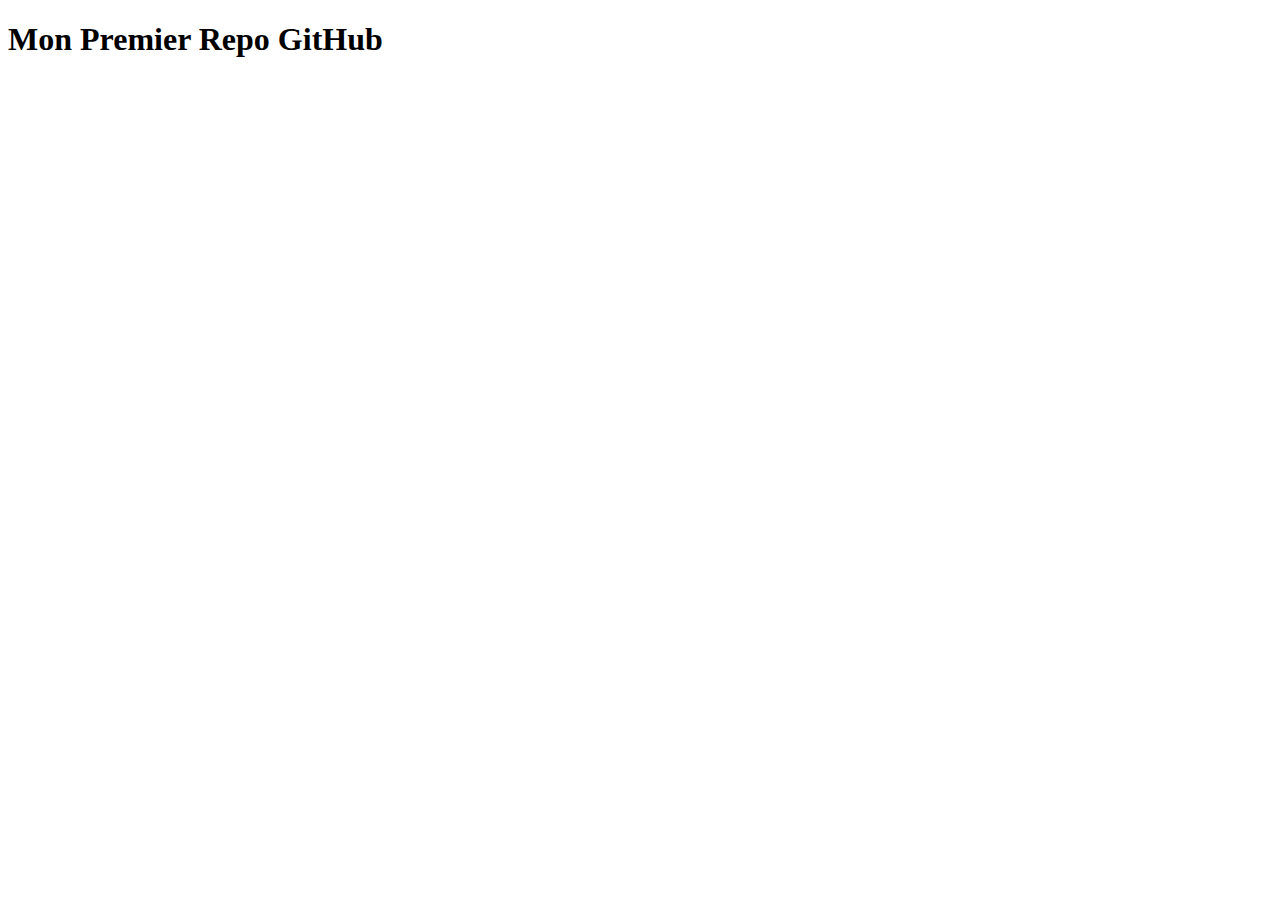
==== index.html @ 4f86d814 "A little message" ====
<!DOCTYPE html>
<html lang="en">
<head>
    <meta charset="UTF-8">
    <meta http-equiv="X-UA-Compatible" content="IE=edge">
    <meta name="viewport" content="width=device-width, initial-scale=1.0">
    <link rel="stylesheet" href="./css/style.css">
    <title>Document</title>
</head>
<body>
    <H1>Mon Premier Repo GitHub</H1>
</body>
</html>
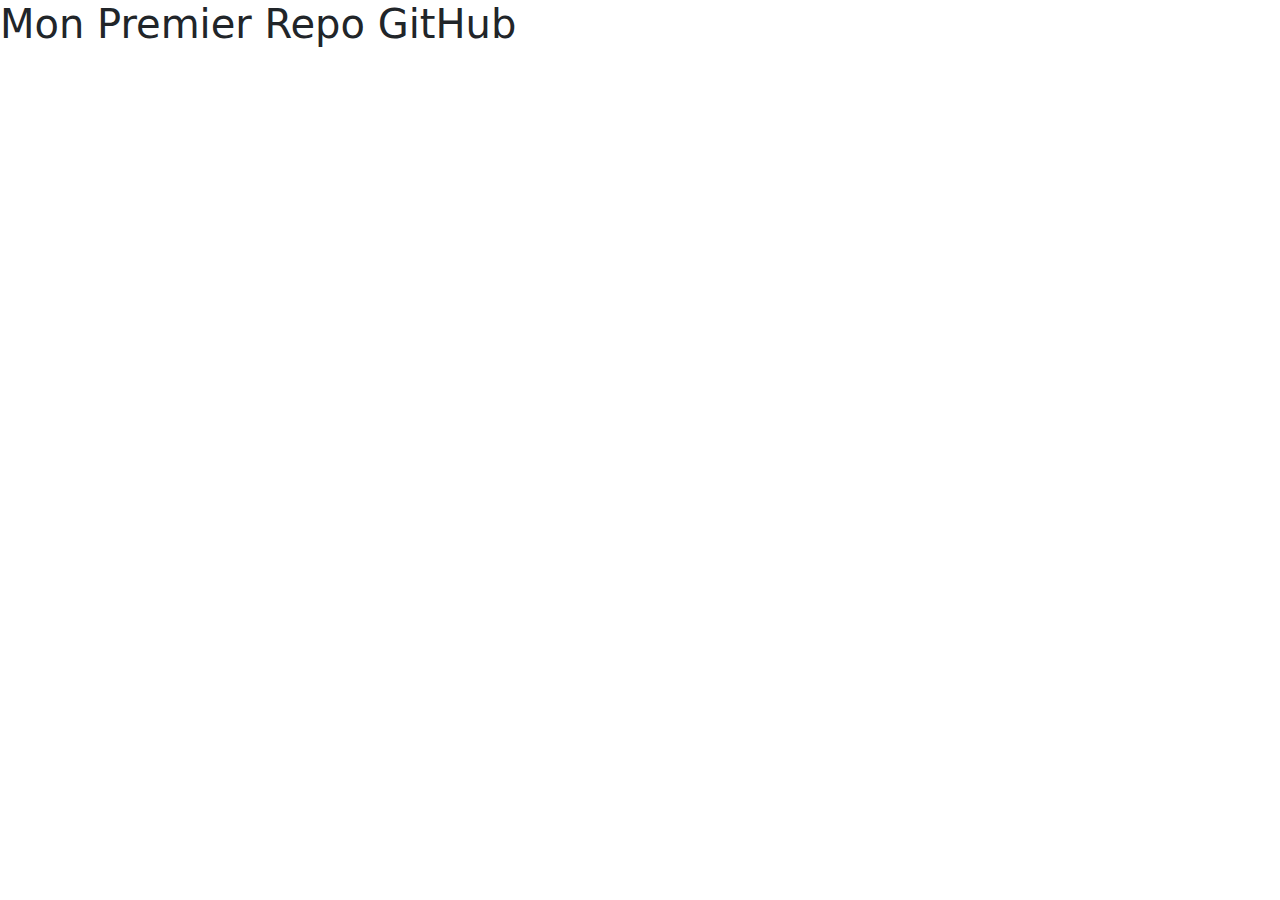
==== commit 01c3439a: "1st modif" ====
--- a/index.html
+++ b/index.html
@@ -4,6 +4,7 @@
     <meta charset="UTF-8">
     <meta http-equiv="X-UA-Compatible" content="IE=edge">
     <meta name="viewport" content="width=device-width, initial-scale=1.0">
+    <link rel="stylesheet" href="./css/libs/bootstrap.css">
     <link rel="stylesheet" href="./css/style.css">
     <title>Document</title>
 </head>
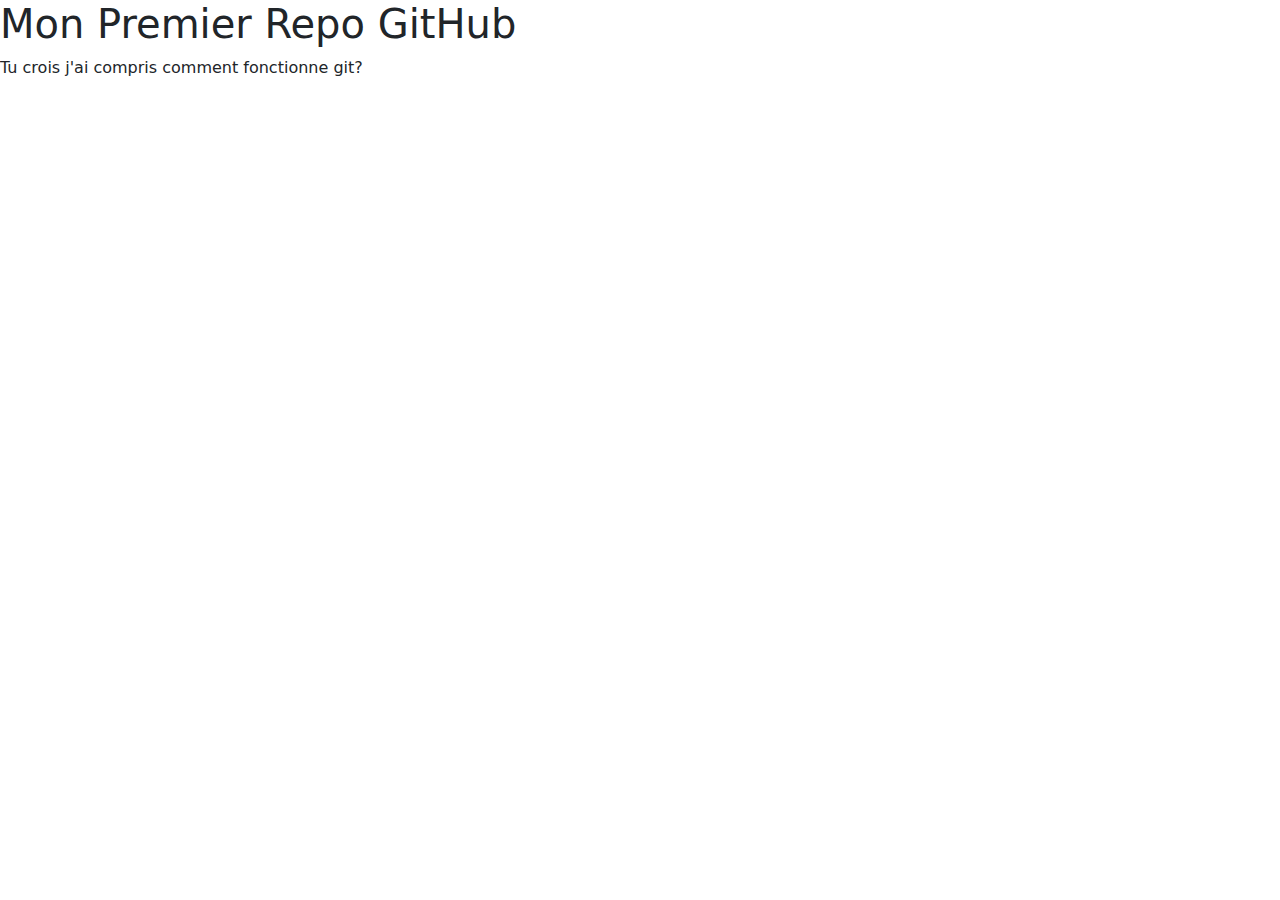
==== commit c82e7097: "2e push" ====
--- a/index.html
+++ b/index.html
@@ -10,5 +10,6 @@
 </head>
 <body>
     <H1>Mon Premier Repo GitHub</H1>
+    <p>Tu crois j'ai compris comment fonctionne git?</p>
 </body>
 </html>